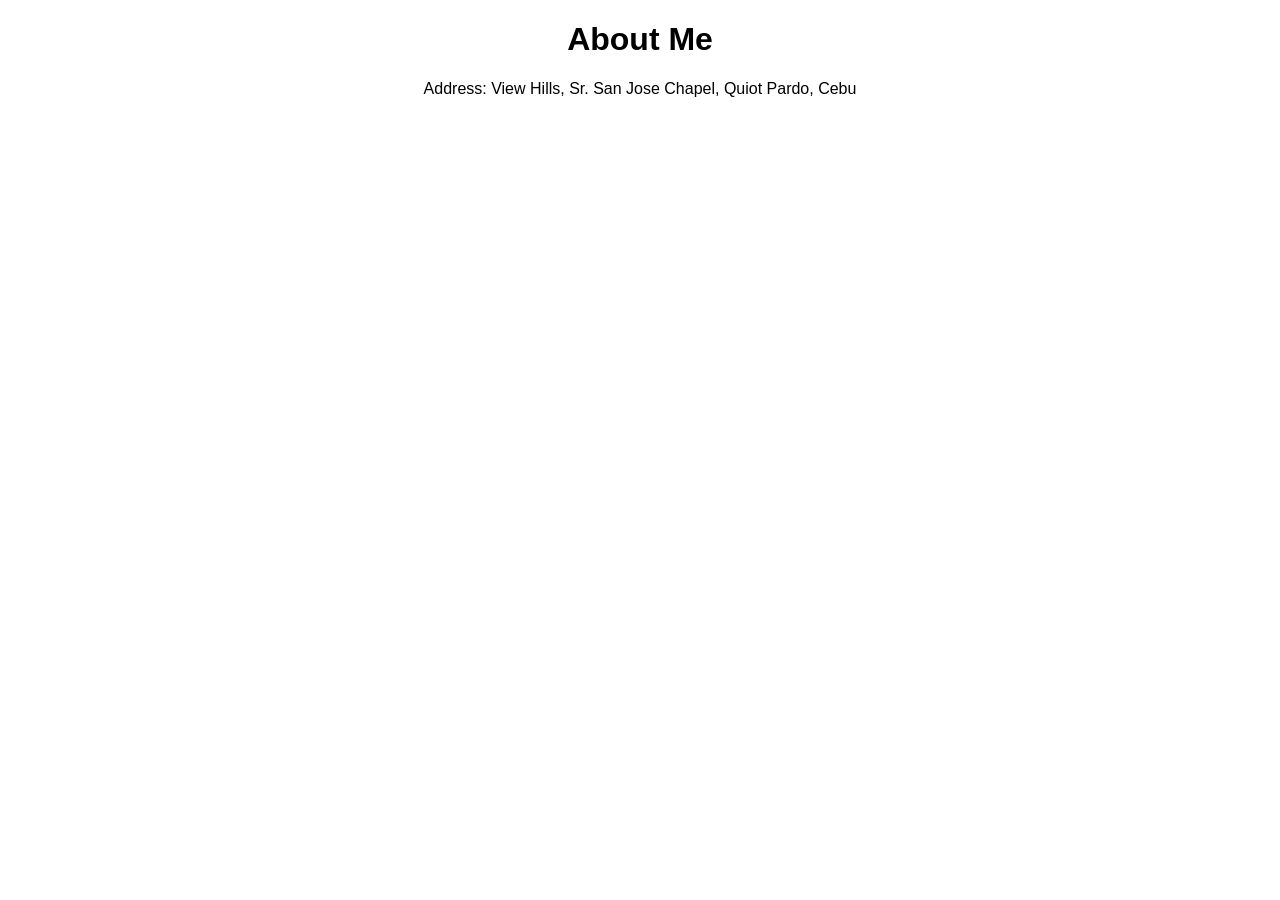
==== about.html @ ae1d2959 "Add files via upload" ====
<!DOCTYPE html>
<html lang="en">
<head>
    <meta charset="UTF-8">
    <meta name="viewport" content="width=device-width, initial-scale=1.0">
    <title>About</title>
</head>
<body>
    <h1 style="text-align: center; font-family: Arial, sans-serif;">About Me</h1>
    <p style="text-align: center; font-family: Arial, sans-serif;">Address: View Hills, Sr. San Jose Chapel, Quiot Pardo, Cebu</p>
</body>
</html>
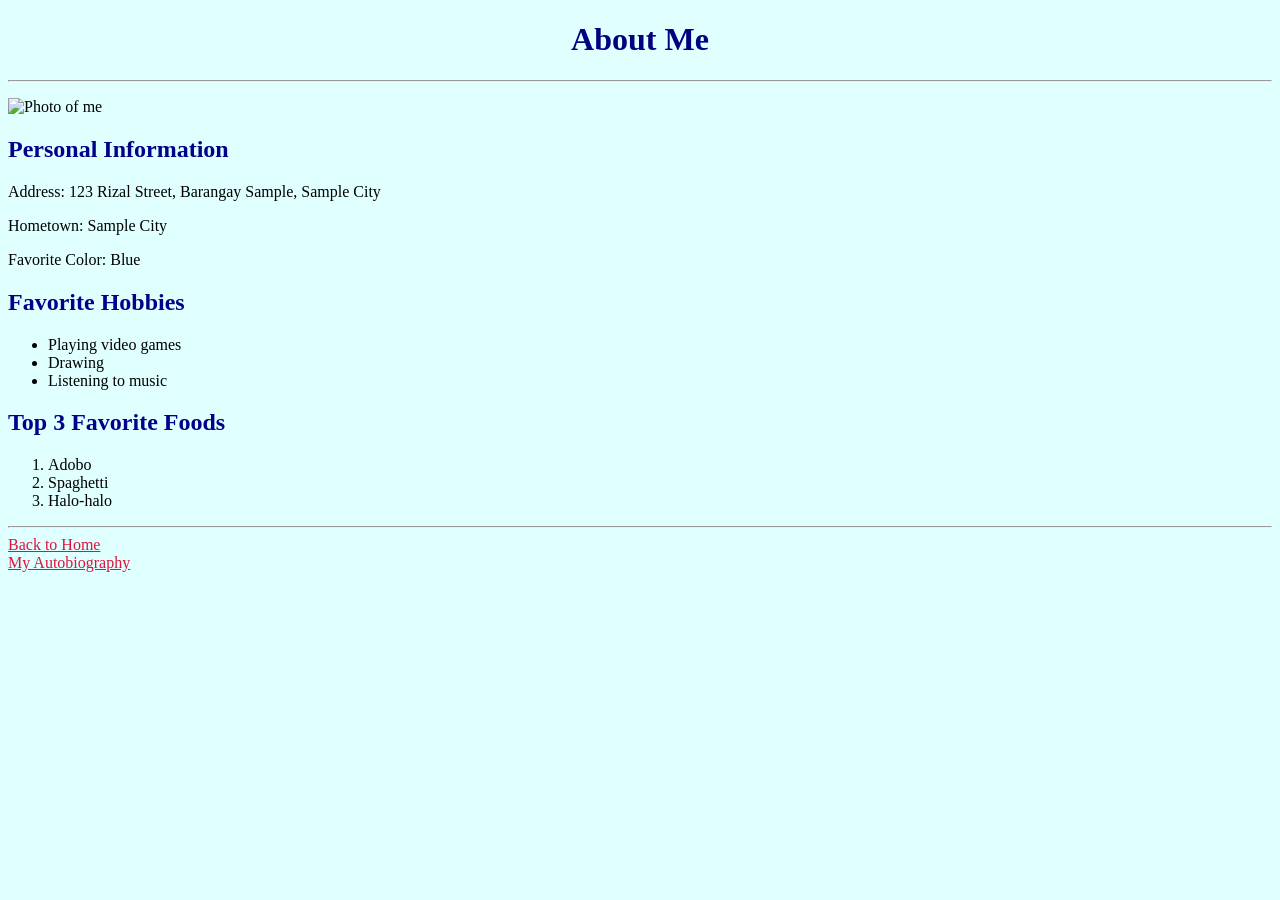
==== commit 176bc541: "Add files via upload" ====
--- a/about.html
+++ b/about.html
@@ -1,12 +1,37 @@
-<!DOCTYPE html>
-<html lang="en">
-<head>
-    <meta charset="UTF-8">
-    <meta name="viewport" content="width=device-width, initial-scale=1.0">
-    <title>About</title>
-</head>
-<body>
-    <h1 style="text-align: center; font-family: Arial, sans-serif;">About Me</h1>
-    <p style="text-align: center; font-family: Arial, sans-serif;">Address: View Hills, Sr. San Jose Chapel, Quiot Pardo, Cebu</p>
-</body>
-</html>+<!DOCTYPE html>
+<html>
+<head>
+  <title>About Me</title>
+  <link rel="stylesheet" href="style.css">
+</head>
+<body>
+  <h1>About Me</h1>
+  <hr>
+
+  <p><img src="about.jpg" alt="Photo of me" width="200"></p>
+
+  <h2>Personal Information</h2>
+  <p>Address: 123 Rizal Street, Barangay Sample, Sample City</p>
+  <p>Hometown: Sample City</p>
+  <p>Favorite Color: Blue</p>
+
+  <h2>Favorite Hobbies</h2>
+  <ul>
+    <li>Playing video games</li>
+    <li>Drawing</li>
+    <li>Listening to music</li>
+  </ul>
+
+  <h2>Top 3 Favorite Foods</h2>
+  <ol>
+    <li>Adobo</li>
+    <li>Spaghetti</li>
+    <li>Halo-halo</li>
+  </ol>
+
+  <hr>
+  <a href="index.html">Back to Home</a>
+  <br>
+  <a href="autobiography.html">My Autobiography</a>
+</body>
+</html>
--- a/style.css
+++ b/style.css
@@ -0,0 +1,29 @@
+body {
+  background-color: lightcyan;
+  color: black;
+  text-align: left;
+}
+
+h1 {
+  color: navy;
+  text-align: center;
+}
+
+h2 {
+  color: darkblue;
+  text-align: left;
+}
+
+h3 {
+  color: teal;
+  text-align: left;
+}
+
+p {
+  color: black;
+  text-align: left;
+}
+
+a {
+  color: crimson;
+}
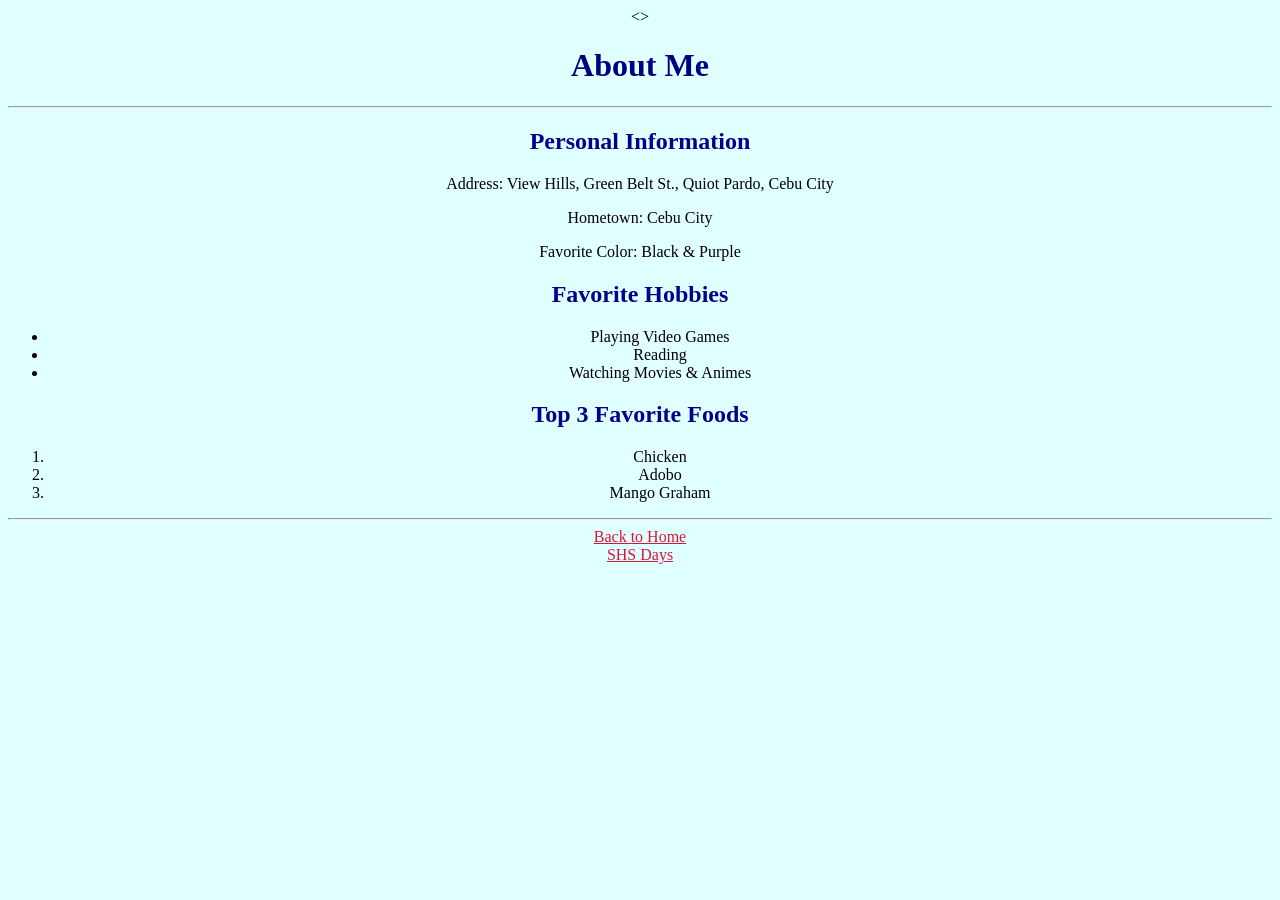
==== commit 7adb63c7: "Add files via upload" ====
--- a/about.html
+++ b/about.html
@@ -3,35 +3,33 @@
 <head>
   <title>About Me</title>
   <link rel="stylesheet" href="style.css">
+  <link rel="icon" type="image/x-icon" href="img/favicon.ico">
 </head>
-<body>
+<>
   <h1>About Me</h1>
   <hr>
 
-  <p><img src="about.jpg" alt="Photo of me" width="200"></p>
-
   <h2>Personal Information</h2>
-  <p>Address: 123 Rizal Street, Barangay Sample, Sample City</p>
-  <p>Hometown: Sample City</p>
-  <p>Favorite Color: Blue</p>
+  <p>Address: View Hills, Green Belt St., Quiot Pardo, Cebu City</p>
+  <p>Hometown: Cebu City</p>
+  <p>Favorite Color: Black & Purple</p>
 
   <h2>Favorite Hobbies</h2>
   <ul>
-    <li>Playing video games</li>
-    <li>Drawing</li>
-    <li>Listening to music</li>
+    <li>Playing Video Games</li>
+    <li>Reading</li>
+    <li>Watching Movies & Animes</li>
   </ul>
 
   <h2>Top 3 Favorite Foods</h2>
   <ol>
+     <li>Chicken</li>
     <li>Adobo</li>
-    <li>Spaghetti</li>
-    <li>Halo-halo</li>
+    <li>Mango Graham</li>
   </ol>
-
   <hr>
   <a href="index.html">Back to Home</a>
   <br>
-  <a href="autobiography.html">My Autobiography</a>
+  <a href="shsdays.html">SHS Days</a>
 </body>
 </html>
--- a/style.css
+++ b/style.css
@@ -1,7 +1,7 @@
 body {
   background-color: lightcyan;
   color: black;
-  text-align: left;
+  text-align: center;
 }
 
 h1 {
@@ -11,19 +11,20 @@
 
 h2 {
   color: darkblue;
-  text-align: left;
+  text-align: center;
 }
 
 h3 {
   color: teal;
-  text-align: left;
+  text-align: center;
 }
 
 p {
   color: black;
-  text-align: left;
+  text-align: center;
 }
 
 a {
   color: crimson;
 }
+
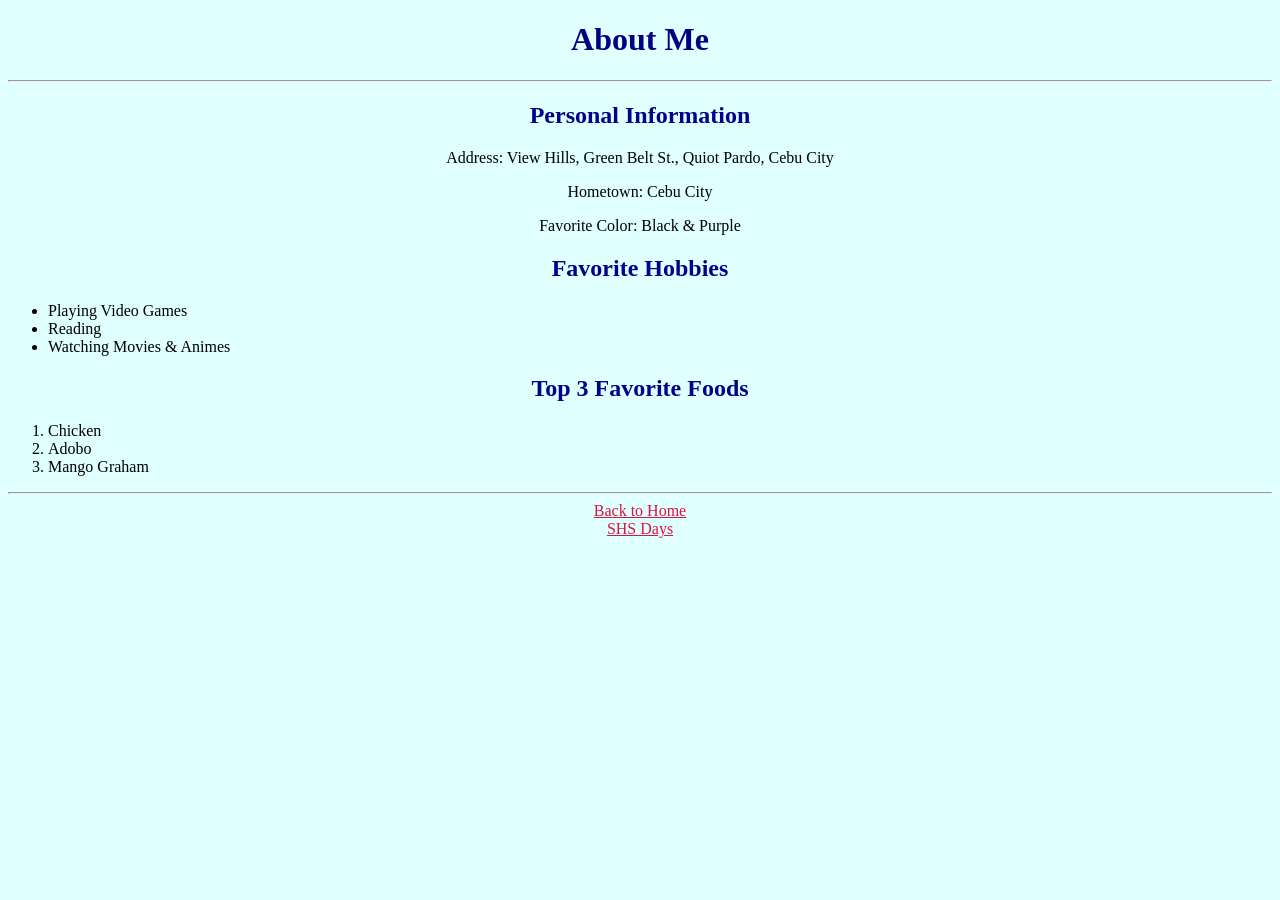
==== commit c6e01206: "Add files via upload" ====
--- a/about.html
+++ b/about.html
@@ -3,27 +3,26 @@
 <head>
   <title>About Me</title>
   <link rel="stylesheet" href="style.css">
-  <link rel="icon" type="image/x-icon" href="img/favicon.ico">
 </head>
-<>
+<body>
   <h1>About Me</h1>
   <hr>
 
   <h2>Personal Information</h2>
   <p>Address: View Hills, Green Belt St., Quiot Pardo, Cebu City</p>
   <p>Hometown: Cebu City</p>
-  <p>Favorite Color: Black & Purple</p>
+  <p>Favorite Color: Black &amp; Purple</p>
 
   <h2>Favorite Hobbies</h2>
   <ul>
     <li>Playing Video Games</li>
     <li>Reading</li>
-    <li>Watching Movies & Animes</li>
+    <li>Watching Movies &amp; Animes</li>
   </ul>
 
   <h2>Top 3 Favorite Foods</h2>
   <ol>
-     <li>Chicken</li>
+    <li>Chicken</li>
     <li>Adobo</li>
     <li>Mango Graham</li>
   </ol>
--- a/style.css
+++ b/style.css
@@ -24,7 +24,10 @@
   text-align: center;
 }
 
+ul, ol {
+  text-align: left;
+}
+
 a {
   color: crimson;
 }
-
